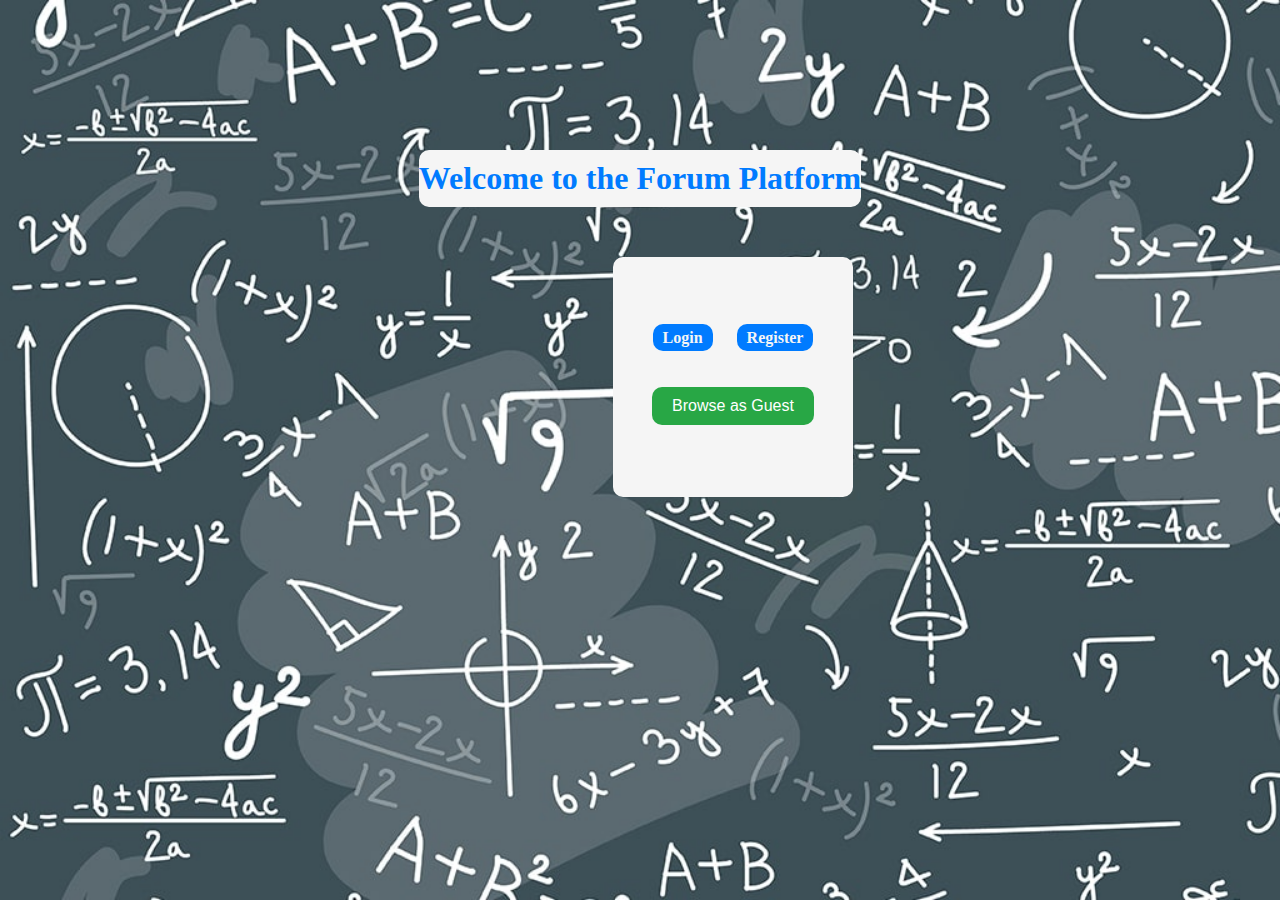
==== templates/home.html @ 8b0848c5 "home" ====
<!DOCTYPE html>
<html lang="en">
<head>
    <meta charset="UTF-8">
    <title>Forum Platform</title>
    <link rel="stylesheet" href="/static/style_home.css">
</head>
<body>
    <h1>Welcome to the Forum Platform</h1>
    <nav>
        <ul>
            <li><a href="/login">Login</a></li>
            <li><a href="/register">Register</a></li>
            <form action="/login-guest" method="post">
        <button type="submit">Browse as Guest</button>
    </form>
        </ul>
    </nav>
</body>
</html>
---- static/style_home.css ----
body {
    background-image: url('R.jpeg'); /* Resminizin URL'si */
    background-size: cover; /* Resmi tüm arka plana yay */
    background-repeat: no-repeat; /* Resmin tekrarlanmasını önle */
    background-attachment: fixed; /* Arka plan resminin kaydırma ile sabit kalmasını sağla */
}

h1 {
    background-color: whitesmoke; /* Yazının arka plan rengi */
    color:#007bff; /* Yazı rengi */
    padding: 10px 0; /* Üst ve alttan boşluk */
    width: fit-content; /* İçeriğe göre genişlik */
    margin: auto; /* Otomatik marj ile ortala */
    border-radius: 10px; /* Kenarları yuvarlak yap */
    margin-top: 150px;
}

nav {
    background-color: whitesmoke;
    border-radius: 10px;
    color: whitesmoke;
    padding: 20px;
    text-align: center;
    width: 200px; /* Kare şekli için genişlik */
    height: 200px; /* Kare şekli için yükseklik */
    margin-top: 50px; /*nav bölümü sayfanın üstünden 50 piksel aşağıda yer alacak*/
    margin-left: 605px;
    margin-top: 50px;

    display: flex;
    justify-content: center;
    align-items: center;
}

nav ul {
    list-style-type: none;
    padding: 0;
    margin: 0; /* İç içe elemanların ortalanması için */
}

nav ul li {
    display: inline-block; /* Bağlantıları yan yana getirir */
    margin: 0 10px; /* Bağlantılar arasında boşluk bırakır */
}

nav ul li a {
    background-color: #007bff;
    border-radius: 10px;
    color: whitesmoke;
    text-decoration: none;
    font-weight: bold;
    padding: 5px 10px;
}

/* 'Browse as Guest' butonunu ayrı bir satıra almak için */
form {
    margin-top: 20px; /* Üstteki bağlantılardan boşluk bırakır */
}


nav ul li a:hover,
nav ul li a:focus {
    background-color: #007bff;
    border-radius: 5px;
}

button {
    border-radius: 10px;
    background-color: #28a745;
    color: white;
    border: none;
    padding: 10px 20px;
    text-align: center;
    text-decoration: none;
    display: inline-block;
    font-size: 16px;
    margin-top: 20px;
    cursor: pointer;
}

button:hover,
button:focus {
    background-color: #218838;
}
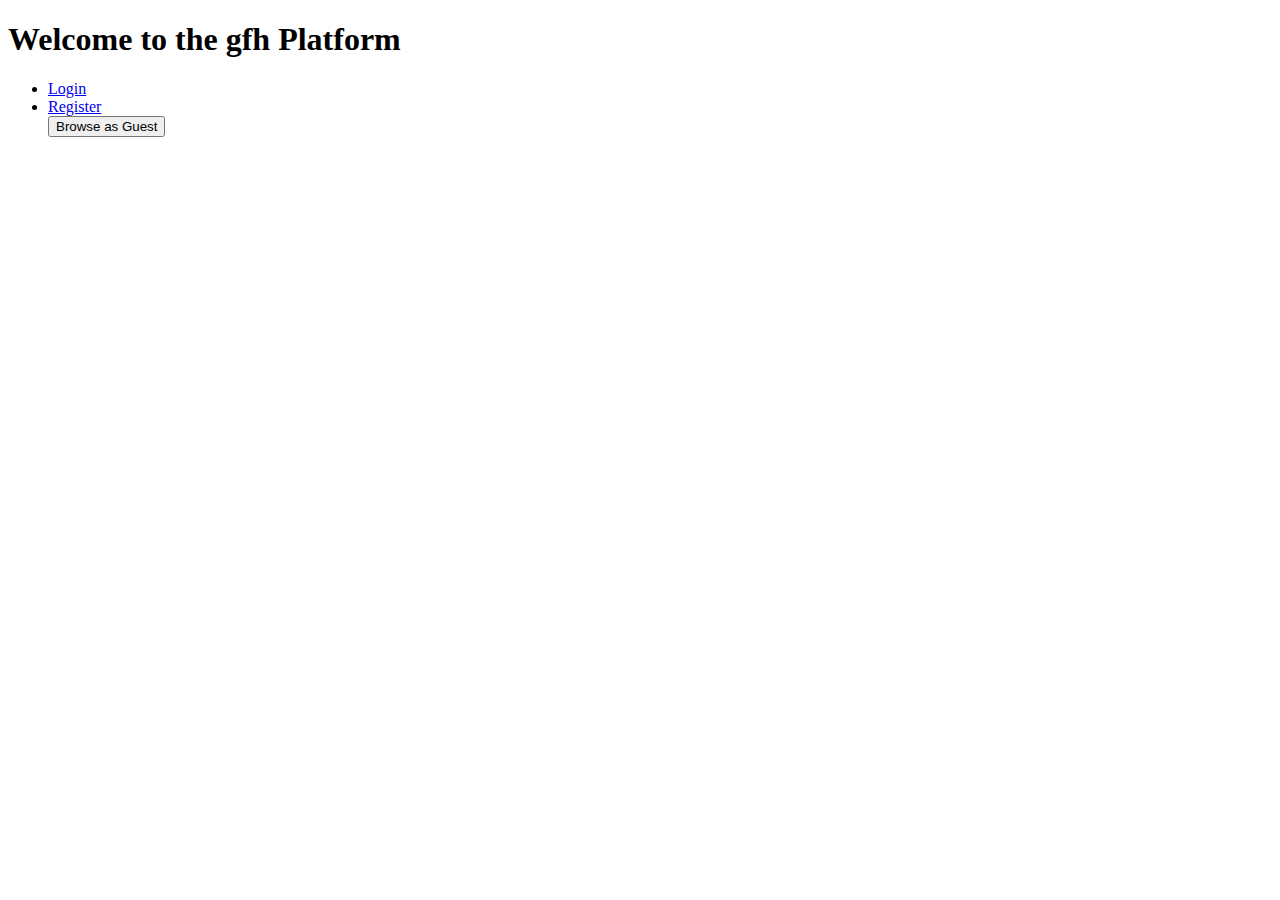
==== commit 8ca751cc: "sdf" ====
--- a/templates/home.html
+++ b/templates/home.html
@@ -6,7 +6,7 @@
     <link rel="stylesheet" href="/static/style_home.css">
 </head>
 <body>
-    <h1>Welcome to the Forum Platform</h1>
+    <h1>Welcome to the gfh Platform</h1>
     <nav>
         <ul>
             <li><a href="/login">Login</a></li>
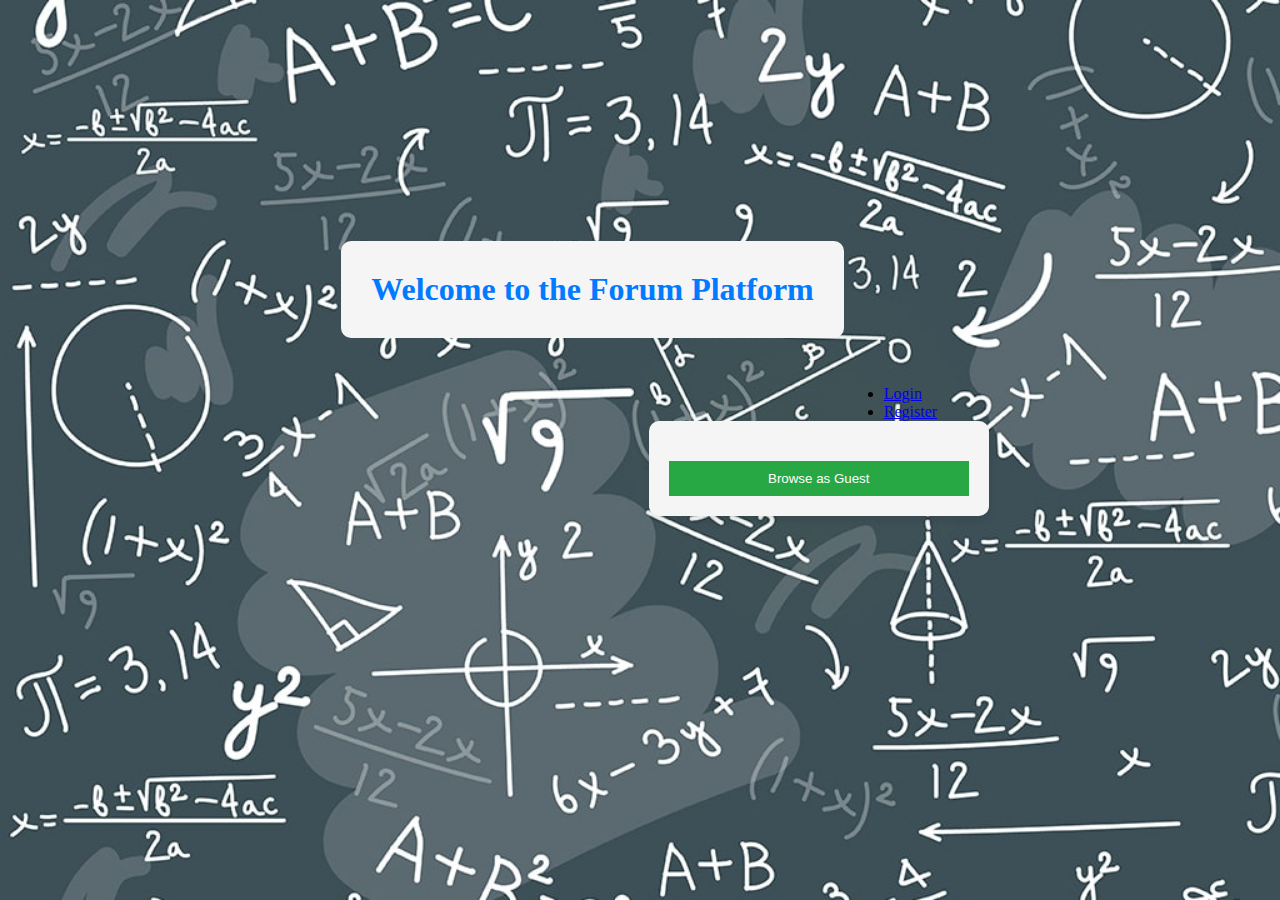
==== commit 34911fab: "düzenlemeler" ====
--- a/templates/home.html
+++ b/templates/home.html
@@ -3,10 +3,10 @@
 <head>
     <meta charset="UTF-8">
     <title>Forum Platform</title>
-    <link rel="stylesheet" href="/static/style_home.css">
+    <link rel="stylesheet" href="/static/style_homless.css">
 </head>
 <body>
-    <h1>Welcome to the gfh Platform</h1>
+    <h1>Welcome to the Forum Platform</h1>
     <nav>
         <ul>
             <li><a href="/login">Login</a></li>
--- a/static/style_homless.css
+++ b/static/style_homless.css
@@ -0,0 +1,69 @@
+/* style_homless.css */
+
+/* Set the background image */
+body {
+    background-image: url('R.jpeg');
+    background-size: cover;
+    background-repeat: no-repeat;
+    background-attachment: fixed;
+    margin: 0;
+    padding: 0;
+    display: flex;
+    justify-content: center;
+    align-items: center;
+    height: 100vh;
+}
+
+/* Style the heading */
+h1 {
+    background-color: whitesmoke;
+    color: #007bff;
+    padding: 30px;
+    border-radius: 10px;
+    margin-top: -300px;
+    margin-left: 50px;
+}
+
+/* Style the form container */
+form {
+    background-color: whitesmoke;
+    padding: 20px;
+    border-radius: 10px;
+    box-shadow: 0 4px 8px rgba(0, 0, 0, 0.1);
+    width: 300px;
+    margin-left: -235px;
+}
+
+/* Style form labels and input fields */
+label {
+    display: block;
+    margin-top: 10px;
+}
+
+input[type="text"],
+input[type="password"] {
+    width: calc(100% - 20px);
+    padding: 10px;
+    margin-top: 5px;
+    border-radius: 5px;
+    border: 1px solid #ddd;
+}
+
+/* Style the submit button */
+button {
+    background-color: #28a745;
+    color: white;
+    border: none;
+    padding: 10px 20px;
+    text-align: center;
+    text-decoration: none;
+    display: block;
+    width: 100%;
+    margin-top: 20px;
+    cursor: pointer;
+}
+
+button:hover,
+button:focus {
+    background-color: #218838;
+}
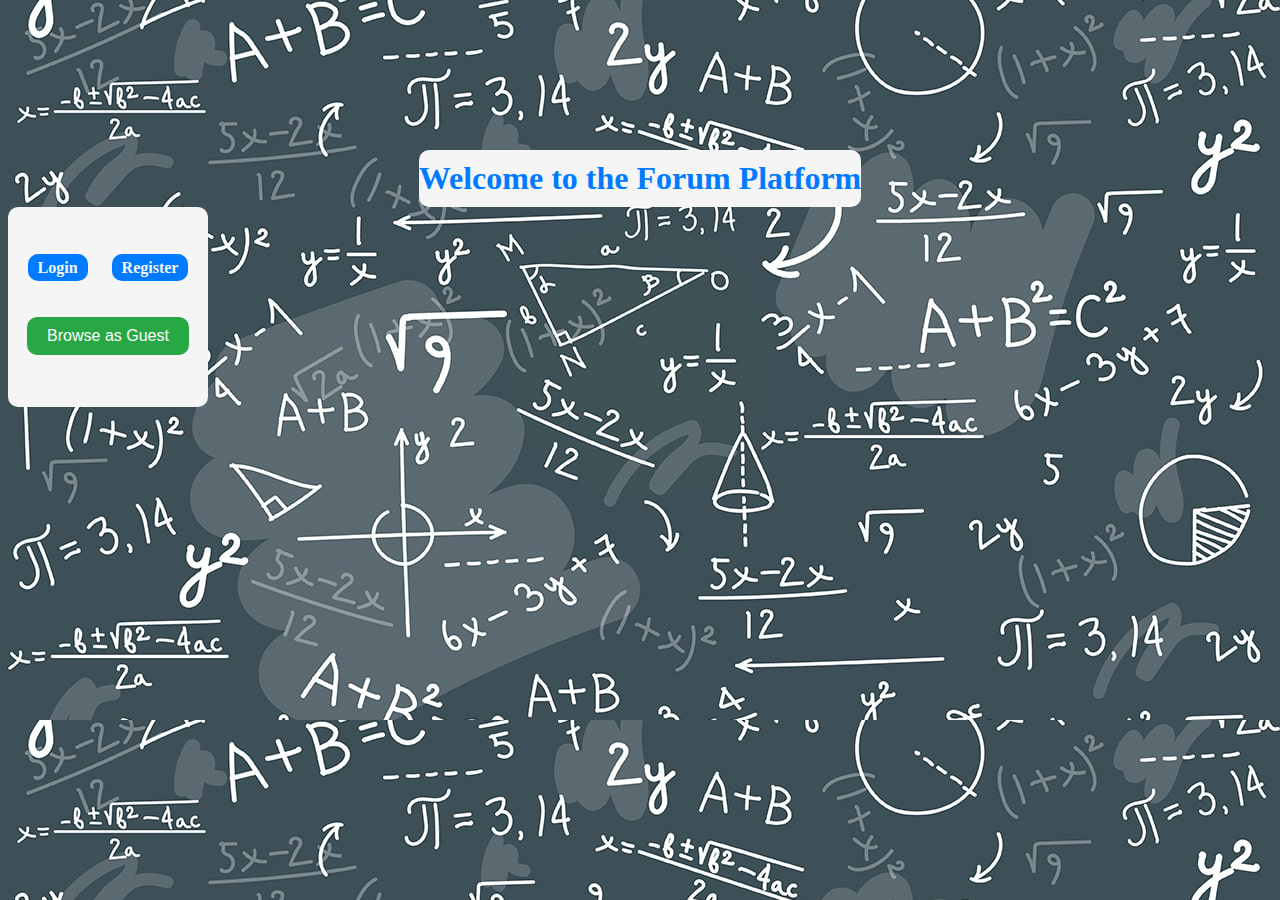
==== commit 264b39be: "deneme" ====
--- a/templates/home.html
+++ b/templates/home.html
@@ -17,5 +17,4 @@
         </ul>
     </nav>
 </body>
-</html>
-
+</html>--- a/static/style_homless.css
+++ b/static/style_homless.css
@@ -1,64 +1,71 @@
-/* style_homless.css */
+body {
+    background-image: url('R.jpeg'); /* Resminizin URL'si */
+    background-size: cover; /* Resmi tüm arka plana yay */
+}
 
-/* Set the background image */
-body {
-    background-image: url('R.jpeg');
-    background-size: cover;
-    background-repeat: no-repeat;
-    background-attachment: fixed;
-    margin: 0;
-    padding: 0;
+h1 {
+    background-color: whitesmoke; /* Yazının arka plan rengi */
+    color:#007bff; /* Yazı rengi */
+    padding: 10px 0; /* Üst ve alttan boşluk */
+    width: fit-content; /* İçeriğe göre genişlik */
+    margin: auto; /* Otomatik marj ile ortala */
+    border-radius: 10px; /* Kenarları yuvarlak yap */
+    margin-top: 150px;
+}
+
+nav {
+    background-color: whitesmoke;
+    border-radius: 10px;
+    text-align: center;
+    width: 200px; /* Kare şekli için genişlik */
+    height: 200px; /* Kare şekli için yükseklik */
     display: flex;
     justify-content: center;
     align-items: center;
-    height: 100vh;
 }
 
-/* Style the heading */
-h1 {
-    background-color: whitesmoke;
-    color: #007bff;
-    padding: 30px;
-    border-radius: 10px;
-    margin-top: -300px;
-    margin-left: 50px;
+nav ul { /* beyaz kutu yerleştirme */
+    list-style-type: none;
+    padding: 0;
+    margin: 0; /* İç içe elemanların ortalanması için */
 }
 
-/* Style the form container */
-form {
-    background-color: whitesmoke;
-    padding: 20px;
-    border-radius: 10px;
-    box-shadow: 0 4px 8px rgba(0, 0, 0, 0.1);
-    width: 300px;
-    margin-left: -235px;
+nav ul li { /* login register yerleri */
+    display: inline-block; /* Bağlantıları yan yana getirir */
+    margin: 0 10px; /* Bağlantılar arasında boşluk bırakır */
 }
 
-/* Style form labels and input fields */
-label {
-    display: block;
-    margin-top: 10px;
+nav ul li a { /* log reg yazı kutu*/
+    background-color: #007bff;
+    border-radius: 10px;
+    color: whitesmoke;
+    text-decoration: none;
+    font-weight: bold;
+    padding: 5px 10px;
 }
 
-input[type="text"],
-input[type="password"] {
-    width: calc(100% - 20px);
-    padding: 10px;
-    margin-top: 5px;
-    border-radius: 5px;
-    border: 1px solid #ddd;
+/* 'Browse as Guest' butonunu ayrı bir satıra almak için */
+form {
+    margin-top: 20px; /* Üstteki bağlantılardan boşluk bırakır */
 }
 
-/* Style the submit button */
+
+nav ul li a:hover,
+nav ul li a:focus {
+    background-color: #007bff;
+    border-radius: 5px;
+}
+
 button {
+    border-radius: 10px;
     background-color: #28a745;
     color: white;
     border: none;
     padding: 10px 20px;
     text-align: center;
     text-decoration: none;
-    display: block;
-    width: 100%;
+    display: inline-block;
+    font-size: 16px;
     margin-top: 20px;
     cursor: pointer;
 }
@@ -66,4 +73,4 @@
 button:hover,
 button:focus {
     background-color: #218838;
-}
+}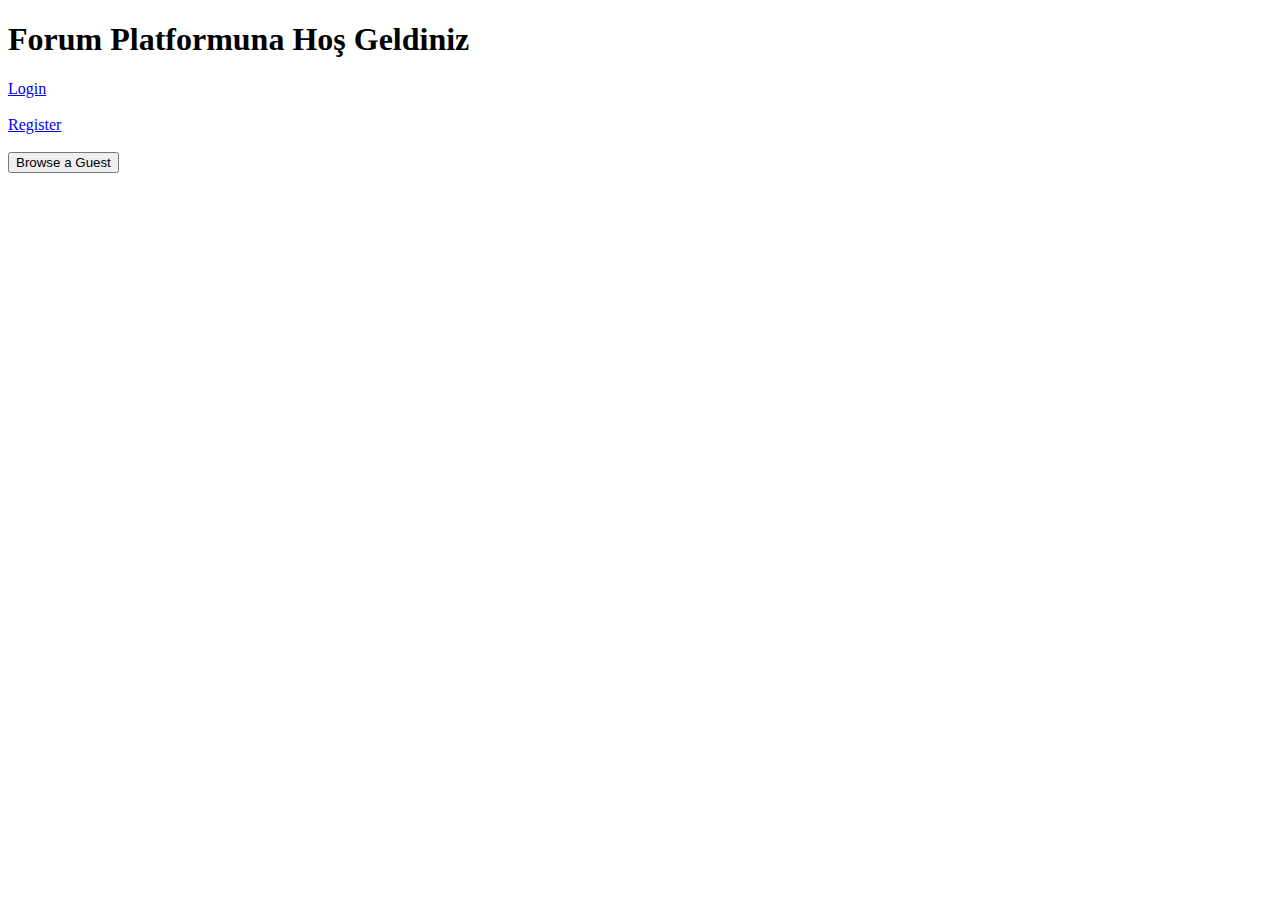
==== commit 728c78e8: "Revize" ====
--- a/templates/home.html
+++ b/templates/home.html
@@ -1,20 +1,32 @@
 <!DOCTYPE html>
 <html lang="en">
-<head>
-    <meta charset="UTF-8">
-    <title>Forum Platform</title>
-    <link rel="stylesheet" href="/static/style_homless.css">
-</head>
-<body>
-    <h1>Welcome to the Forum Platform</h1>
-    <nav>
-        <ul>
-            <li><a href="/login">Login</a></li>
-            <li><a href="/register">Register</a></li>
-            <form action="/login-guest" method="post">
-        <button type="submit">Browse as Guest</button>
-    </form>
-        </ul>
-    </nav>
-</body>
-</html>+  <head>
+    <meta charset="UTF-8" />
+    <meta name="viewport" content="width=device-width, initial-scale=1.0" />
+    <title>Hoş Geldiniz</title>
+  </head>
+  <body>
+    <header><h1>Forum Platformuna Hoş Geldiniz</h1></header>
+    <section>
+      <div>
+        <nav>
+          <a href="/login">Login</a>
+        </nav>
+      </div>
+      <br />
+      <div>
+        <nav>
+          <a href="/register">Register</a>
+        </nav>
+      </div>
+      <br />
+      <div>
+        <nav>
+          <form action="/login-guest" method="post">
+            <button type="submit">Browse a Guest</button>
+          </form>
+        </nav>
+      </div>
+    </section>
+  </body>
+</html>
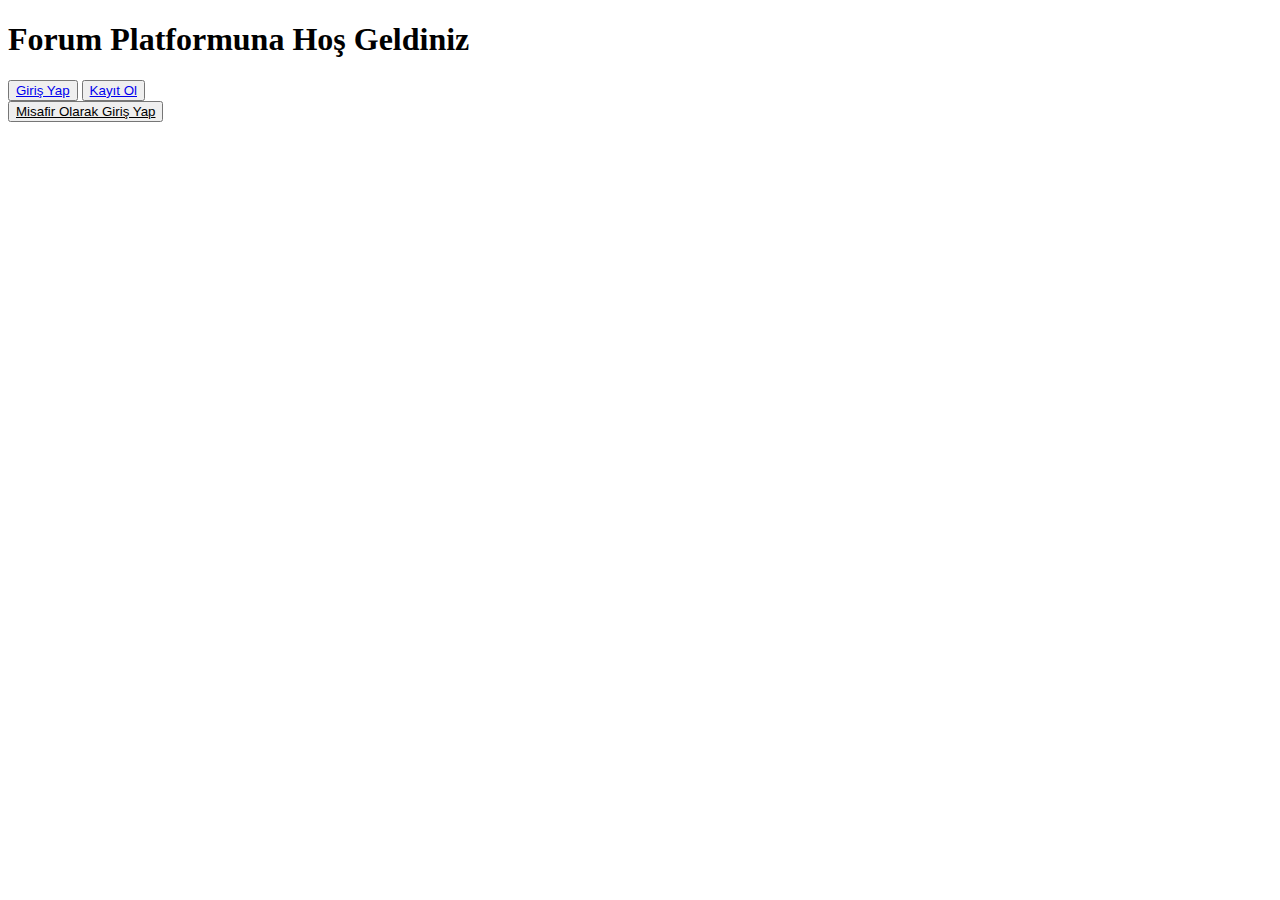
==== commit 04f6a7b6: "REvize" ====
--- a/templates/home.html
+++ b/templates/home.html
@@ -8,25 +8,13 @@
   <body>
     <header><h1>Forum Platformuna Hoş Geldiniz</h1></header>
     <section>
-      <div>
-        <nav>
-          <a href="/login">Login</a>
-        </nav>
-      </div>
-      <br />
-      <div>
-        <nav>
-          <a href="/register">Register</a>
-        </nav>
-      </div>
-      <br />
-      <div>
-        <nav>
+          <div class="Button-Şekli">
+            <button><a href="/login">Giriş Yap</a></button>
+          <button><a href="/register">Kayıt Ol</a></button>
           <form action="/login-guest" method="post">
-            <button type="submit">Browse a Guest</button>
+            <button type="submit"><u>Misafir Olarak Giriş Yap</u></button>
           </form>
-        </nav>
-      </div>
+          </div>
     </section>
   </body>
 </html>
